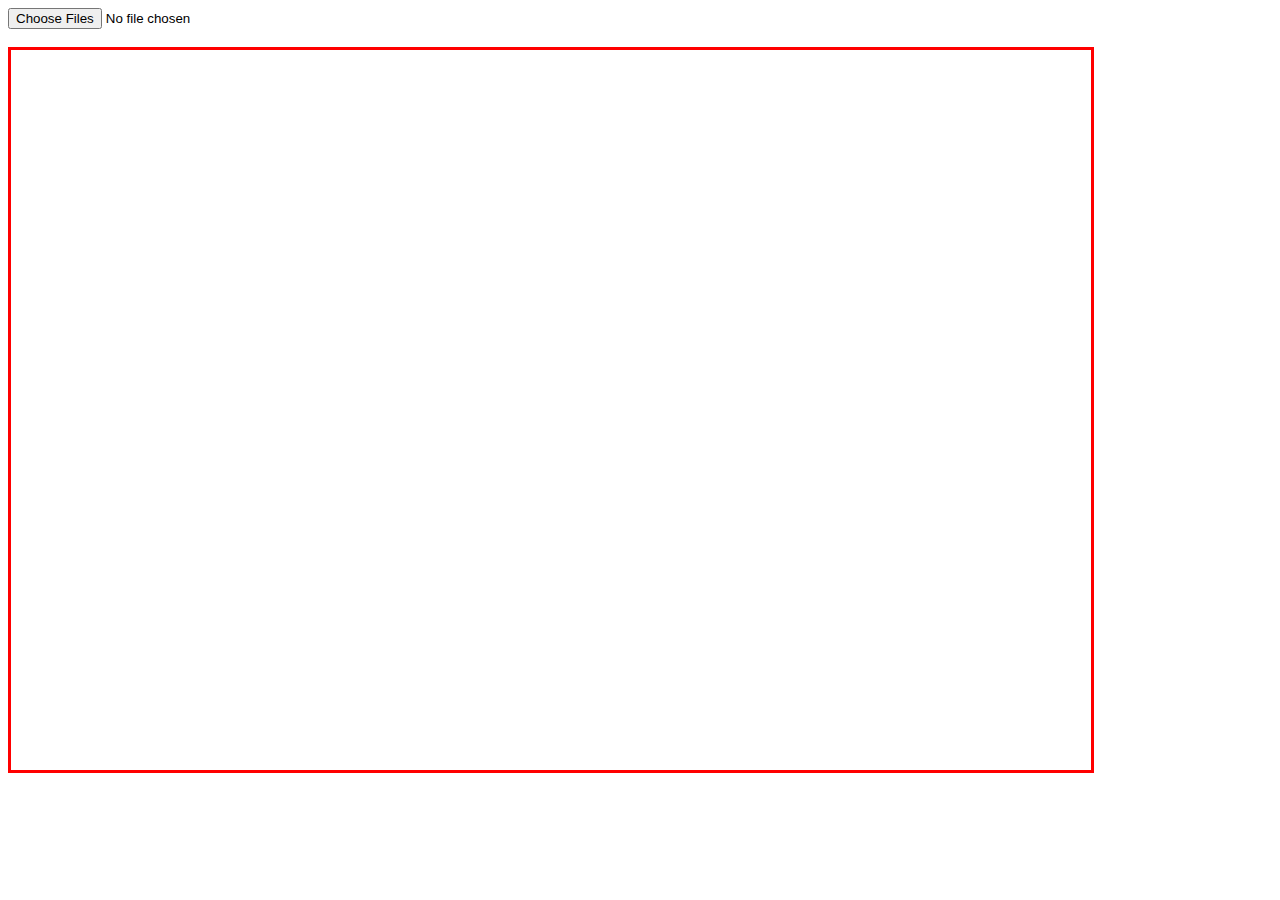
==== vizitor.nb/public_html/index.html @ d42f3290 "NetBeans Test" ====
<!DOCTYPE html>
<!--
To change this template, choose Tools | Templates
and open the template in the editor.
-->
<html>
<head>
<meta http-equiv="Content-Type" content="text/html; charset=UTF-8">
<title>jsRNA</title>
<script type="text/JavaScript" src="js/rna.js"></script>
</head>
<body onload="initThings();">
	<form>
		<input type="file" id="files" name="files[]" multiple />
		<output id="list"></output>
	</form>
	<div>
		<br>
		<canvas width="1080" height="720" id="theCanvas" style="border-style:solid;
border-color:#ff0000;"> </canvas>
	</div>
</body>
</html>
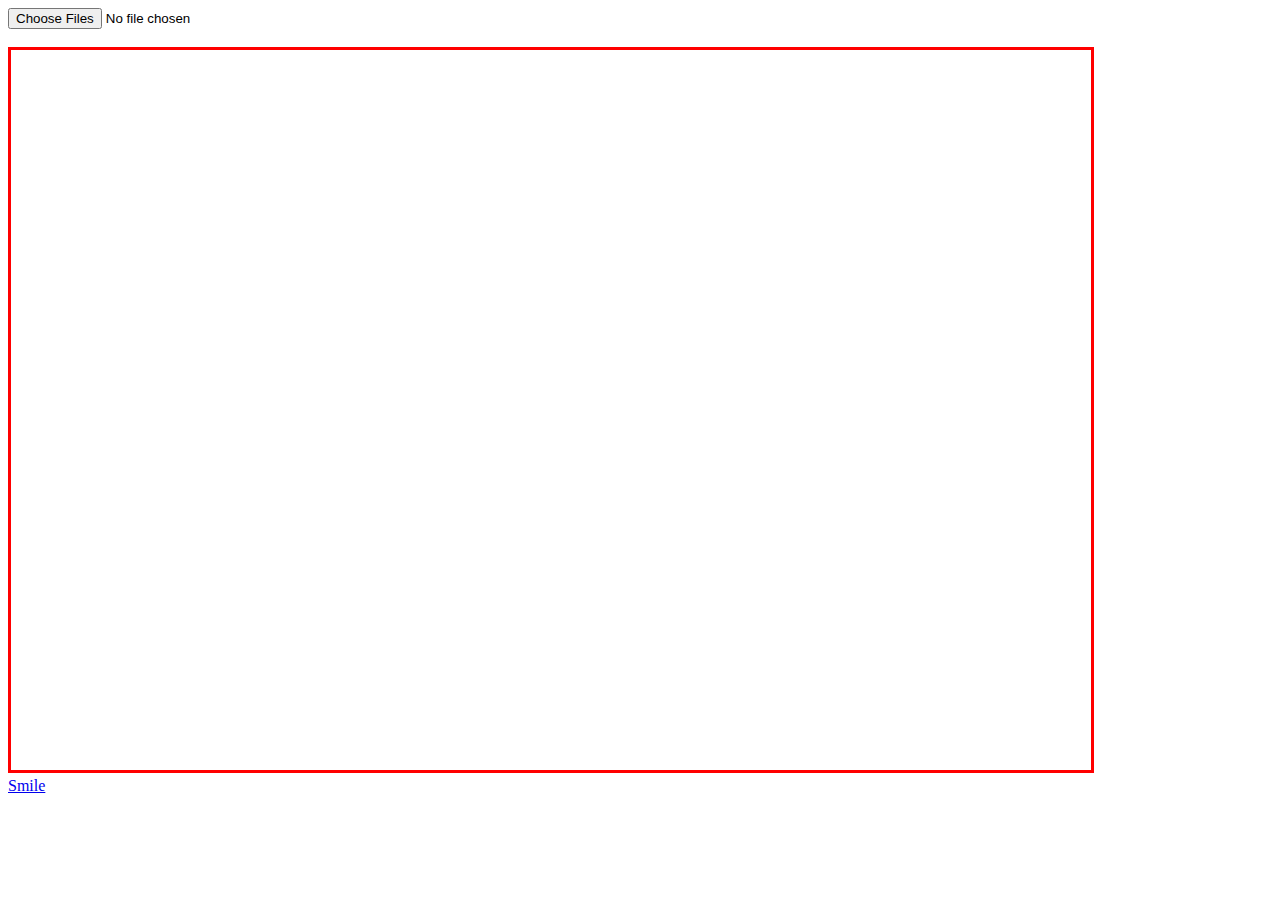
==== commit 256c3327: "NetBeans Test" ====
--- a/vizitor.nb/public_html/index.html
+++ b/vizitor.nb/public_html/index.html
@@ -8,6 +8,7 @@
 <meta http-equiv="Content-Type" content="text/html; charset=UTF-8">
 <title>jsRNA</title>
 <script type="text/JavaScript" src="js/rna.js"></script>
+<script type="text/JavaScript" src="js/ui.js"></script>
 </head>
 <body onload="initThings();">
 	<form>
@@ -19,5 +20,6 @@
 		<canvas width="1080" height="720" id="theCanvas" style="border-style:solid;
 border-color:#ff0000;"> </canvas>
 	</div>
+    <a href="smile.html">Smile</a>
 </body>
 </html>
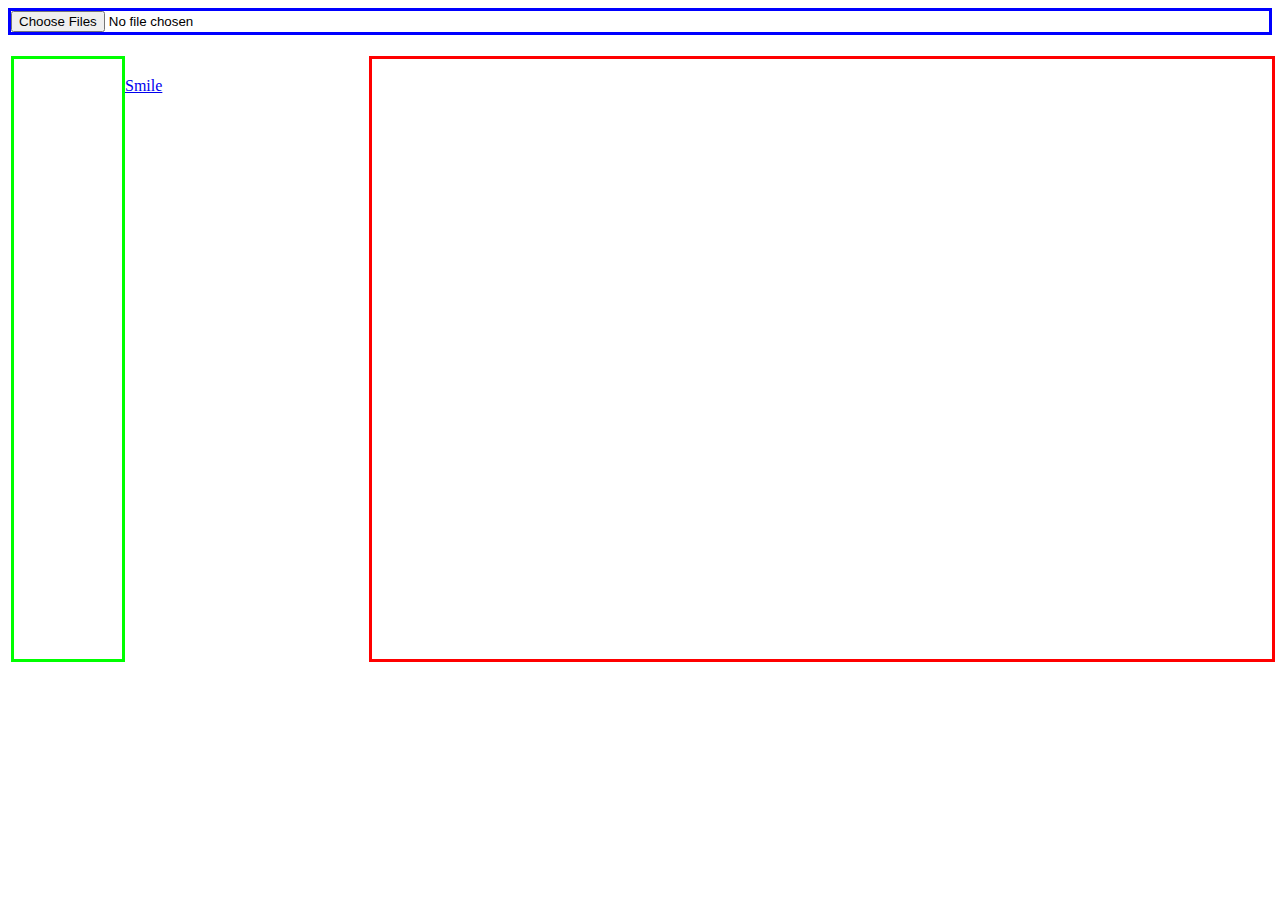
==== commit bc7999b4: "Add some styling and begin UI adding." ====
--- a/vizitor.nb/public_html/index.html
+++ b/vizitor.nb/public_html/index.html
@@ -1,25 +1,40 @@
 <!DOCTYPE html>
-<!--
-To change this template, choose Tools | Templates
-and open the template in the editor.
--->
 <html>
 <head>
 <meta http-equiv="Content-Type" content="text/html; charset=UTF-8">
 <title>jsRNA</title>
+<script type="text/JavaScript" src="js/libs/jquery/jquery.js"></script>
+<script type="text/JavaScript" src="js/libs/jqueryui/jquery-ui.js"></script>
 <script type="text/JavaScript" src="js/rna.js"></script>
 <script type="text/JavaScript" src="js/ui.js"></script>
+<link rel="stylesheet" href="js/libs/jqueryui/css/flick/jquery-ui-1.10.4.custom.css">
+<link rel="stylesheet" href="css/style.css">
 </head>
 <body onload="initThings();">
-	<form>
-		<input type="file" id="files" name="files[]" multiple />
-		<output id="list"></output>
-	</form>
-	<div>
-		<br>
-		<canvas width="1080" height="720" id="theCanvas" style="border-style:solid;
-border-color:#ff0000;"> </canvas>
-	</div>
-    <a href="smile.html">Smile</a>
+    <div id="theTop">
+        <form>
+            <input type="file" id="files" name="files[]" multiple />
+            <output id="list"></output>
+        </form>
+        <form>
+            <div id="vizMethod">
+                <input type="radio" id="circle" name="vizMethod"><label for="circle">Circular</label>
+                <input type="radio" id="line" name="vizMethod"><label for="line">Linear</label>
+                <input type="radio" id="dotplot" name="vizMethod" checked="checked"><label for="dotplot">Dot Plot</label>
+            </div>
+        </form>
+    </div>
+    <div id="theMiddle">
+	<br>
+        <div id="theSidebar">
+            
+        </div>
+	<canvas width="900" height="600" id="theCanvas"> 
+        </canvas>
+    </div>
+    <br/>
+    <div id="theBottom">
+        <a href="smile.html">Smile</a>
+    </div>
 </body>
 </html>
--- a/vizitor.nb/public_html/css/style.css
+++ b/vizitor.nb/public_html/css/style.css
@@ -0,0 +1,31 @@
+/*
+To change this license header, choose License Headers in Project Properties.
+To change this template file, choose Tools | Templates
+and open the template in the editor.
+*/
+/* 
+    Created on : Jun 10, 2014, 12:10:07 PM
+    Author     : cjkimmer
+*/
+
+#theTop { 
+    float: top;
+    border-style:solid;
+    border-color:#0000ff;
+}
+#theMiddle { 
+    width: 100%;
+    border-style:solid;
+    border-color:#fff;
+}
+#theBottom { float: bottom; }
+#theSidebar { float: left;
+              border-style:solid;
+              border-color:#00ff00;
+              width: 108px;
+              height: 600px;
+            }
+#theCanvas { float: right;
+             border-style:solid;
+             border-color:#ff0000;
+           }
